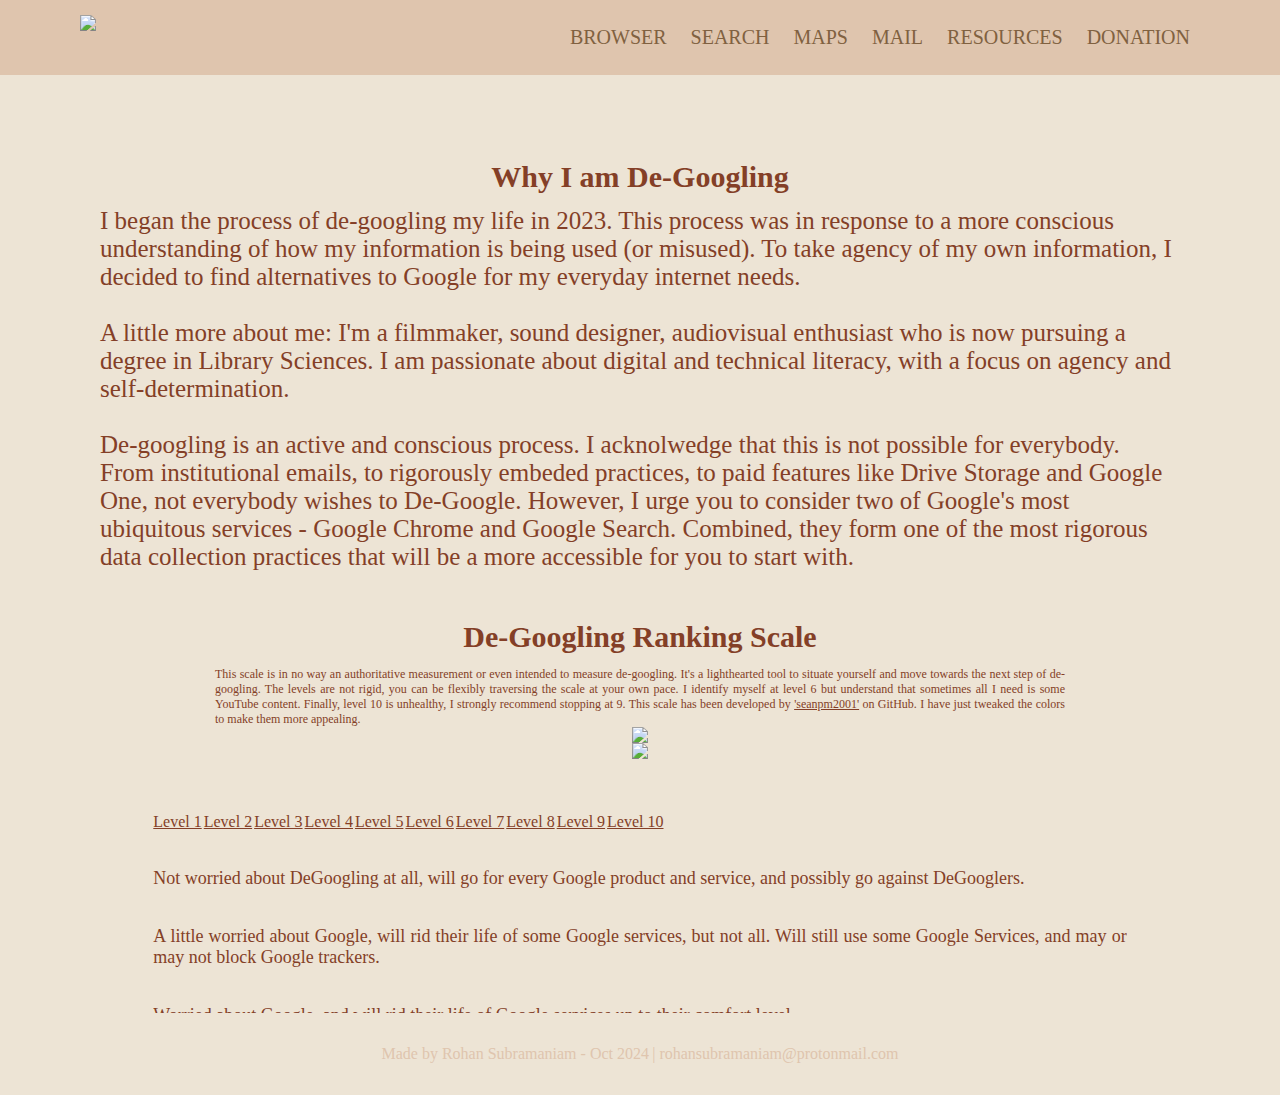
==== index.html @ 3adbcd00 "Add files via upload" ====
<!DOCTYPE html>
<html lang='en'>
<head>
    <meta charset="UTF-8">
    <meta name="viewport"
        content="width=device-width", initial-scale=1>
    <meta name="description"
        content="Explore resources and suggestions to de-google your life and finda alternatives to 
        the information monopoly by Google">
    <link rel="stylesheet" href="style.css">
    <link rel="icon" href="./00_degooglefaviconlogo.png">
    <title>De-Google Your Life</title>
</head>
  

<body>
      
<!--NAVIATION--> <!--to DO-->
 <nav>

    <a href="./index.html"> <img id="degoogle" src="./00_logo.png"> </a>

   <ul>       
       <li><a href="./Chrome.html">Browser</a></li>
       <li><a href="./Search.html">Search</a></li>
       <li><a href="./maps.html">Maps</a></li>
       <li><a href="./mail.html">Mail</a></li>
       <li><a href="./resources.html">Resources</a></li>
       <li><a href="./donation.html">Donation</a></li>
   </ul>
  </nav> 


<br>
<br>
<br>
<br>


<!--TOPBANNER-->

  <div class="topbanner">
     <h3> 
     Why I am De-Googling
     </h3>
     <p>
       I began the process of de-googling my life in 2023. 
       This process was in response to a more conscious understanding
        of how my information is being used (or misused). To take agency of my own information, I decided to find alternatives to Google for my everyday internet needs.
       <br>
       <br>
      A little more about me: I'm a filmmaker, sound designer, audiovisual enthusiast who is now pursuing a degree in Library Sciences. I am passionate about digital and technical literacy, with a focus on agency and self-determination. 
       <br>
       <br>
       De-googling is an active and conscious process. I acknolwedge that this is not possible for everybody. From institutional emails, to rigorously embeded practices, to paid features like Drive Storage and Google One, not everybody wishes to De-Google. However, I urge you to consider two of Google's most ubiquitous services - Google Chrome and Google Search. Combined, they form one of the most rigorous data collection practices that will be a more accessible for you to start with.   
       </p>
 </div>
<br>
<br>

<!--DegooglingScale-->
<div class="rankingscale">
    <h3>De-Googling Ranking Scale</h3>
        <div class="warningdiv">
            <p class ="degooglewarning">
                This scale is in no way an authoritative measurement or even intended to measure de-googling. It's a 
                lighthearted tool to situate yourself and move towards the next step of de-googling. The levels are not 
                rigid, you can be flexibly traversing the scale at your own pace. I identify myself at level 6 but understand 
                that sometimes all I need is some YouTube content. Finally, level 10 is unhealthy, I strongly recommend
                stopping at 9. This scale has been developed by <a href="https://github.com/seanpm2001/DeGoogle-Ranking-Scale">'seanpm2001'</a> on GitHub. I have just tweaked the colors to 
                make them more appealing.  
            </p>
        </div>
    <div class="scale1">
        <img class="degooglingscale" src="./00_degoogleranking.png">
        <img class="levels" src="./00_levels.png">
    </div>
    <br>
    <br>
    <br>

    <!--Tabs for the Levels-->
    <div class="tabbed" id="indextabs">
        <ul class="indexlist">
            <li class="indexing">
                <a href="#section1">Level 1</a>
            </li>
            <li class="indexing">
                <a href="#section2">Level 2</a>
            </li>
            <li class="indexing">
                <a href="#section3">Level 3</a>
            </li>
            <li class="indexing">
                <a href="#section4">Level 4</a>
            </li>
            <li class="indexing">
                <a href="#section5">Level 5</a>
            </li>
            <li class="indexing">
                <a href="#section6">Level 6</a>
            </li>
            <li class="indexing">
                <a href="#section7">Level 7</a>
            </li>
            <li class="indexing">
                <a href="#section8">Level 8</a>
            </li>
            <li class="indexing">
                <a href="#section9">Level 9</a>
            </li>
            <li class="indexing">
                <a href="#section10">Level 10</a>
            </li>

        </ul>
    
    
        <!-- Level 1 -->
    
        <section id="section1">
            <h2><em>Google Fanatic</em></h2>
            <div class="contentcontainer">
                <p class="normal">Not worried about DeGoogling at all, will go for every Google product and service, and possibly go against DeGooglers.
                </p>
            </div>
        </section>
     

         <!-- Level 2 -->
    
         <section id="section2">
            <h2><em>Google Cautious</em></h2>
                <div class="contentcontainer">
                    <p class="normal">A little worried about Google, will rid their life of some Google services, but not all. Will still use some Google Services, and may or may not block Google trackers.
                    </p>
                </div>
        </section>

         <!-- Level 3 -->
    
         <section id="section3">
            <h2><em>Google Anxious</em></h2>
                <div class="contentcontainer">
                    <p class="normal">Worried about Google, and will rid their life of Google services up to their comfort level.
                    </p>
                </div>
        </section>

         <!-- Level 4 -->
    
         <section id="section4">
            <h2><em>Meek Anti-Google</em></h2>
                <div class="contentcontainer">
                    <p class="normal">Will cut out as many Google products from their life as they can, and possibly turn down jobs that use Google services.
                    </p>
                </div>
        </section>

         <!-- Level 5 -->
    
         <section id="section5">
            <h2><em>Weak Anti-Google</em></h2>
                <div class="contentcontainer">
                    <p class="normal">Will cut out all Google products from their life, except for difficult ones to get rid of, such as YouTube, or Android.
                    </p>
                </div>
        </section>

         <!-- Level 6 -->
    
         <section id="section6">
            <h2><em>Medium Anti-Google</em></h2>
                <div class="contentcontainer">
                    <p class="normal">Will cut out all Google products from their life, and will actively try to avoid Android and YouTube as well.
                    </p>
                </div>
        </section>

         <!-- Level 7 -->
    
         <section id="section7">
            <h2><em>DeGoogler</em></h2>
                <div class="contentcontainer">
                    <p class="normal">Successfully cut out all Google products from their life, and will prevent themselves from getting into any other Google products.
                    </p>
                </div>
        </section>

         <!-- Level 8 -->
    
         <section id="section8">
            <h2><em>DeGoogler Strong</em></h2>
                <div class="contentcontainer">
                    <p class="normal">Has cut out all Google products from their life, not trying new Google services, and actively avoiding other services that have a strong emphasis on Google functionality. Will even turn down job offers that involve usage of Google products and services.
                    </p>
                </div>
        </section>

         <!-- Level 9 -->
    
         <section id="section9">
            <h2><em>Strict DeGoogler</em></h2>
                <div class="contentcontainer">
                    <p class="normal">Has cut out all Google products from their life, avoids all possible connections and pings to Google, won't use Google services, actively avoids sites that have a strong emphasis on Google functionality, will even block Google fonts and graphics.
                    </p>
                </div>
        </section>

         <!-- Level 10 -->
    
         <section id="section10">
            <h2><em>Pure Anti-Google</em></h2>
                <div class="contentcontainer">
                    <p class="normal"> Will go to the point where they won't enter a different room or building that uses Google products or services, or displays the word Google anywhere. Will not use anything Google, even fonts and graphics, will turn down Google related jobs, will go the point of total social isolation to prevent Google from entering their lives.
                    </p>
                </div>
        </section>
</div>


<!--FOOTER-->

 <div class="footer">
<span> Made by Rohan Subramaniam - Oct 2024</span>
<span> | rohansubramaniam@protonmail.com</span>
</div>




<!--script-->
<script type="text/javascript" src="./chrome.js"></script>

</body>
</html>
---- style.css ----
* {margin: 0px;
    padding: 0px;
     box-sizing: border-box;
     scrollbar-color: transparent transparent; /* thumb and track color */
     scrollbar-width: 0px;}

*::-webkit-scrollbar {
        width: 0;
      }
      
*::-webkit-scrollbar-track {
        background: transparent;
      }
      
*::-webkit-scrollbar-thumb {
        background: transparent;
        border: none;
      }
      
* {
        -ms-overflow-style: none;
      }
 
 body{background-color: #EDE4D5ff}
   
 
 nav{ 
     width: 100%;
     height: 75px;
     line-height: 45px;
     padding: 15px 80px 15px 80px;
     background-color: #DFC5AEff;
 }
 
 #degoogle {max-width: 100%; 
          max-height: 100%; 
          float: left; 
 
 }
 
 
 nav ul{ 
     float: right;}
 
 nav li{
     display: inline-block;
     list-style: none;
 }
 
 nav li a{
     font-size: 20px;
     text-transform: uppercase;
     font-family: Verdana;
     padding: 0px 10px;
     text-decoration: none;
     color: #806140;
 }
 
 nav li a:hover{
     color: #b26c59;
     transition: all 0.4s ease 0s;
 }
 

 .searchphoto{
    display:flex;
 }

 .searchphoto2{
    display:flex;
 }


.mapsphoto{
  display:flex;
}
 .searchphoto img{
    max-width: 800px;
    min-height: 200px;
    margin-left: auto;
    margin-right: auto;
 }

 .mapsphoto img{
  max-width: 200px;
  min-height: 200px;
  margin-left: auto;
  margin-right: auto;
}

.searchphoto2 img{
    max-width:200px;
    margin-left:auto;
    margin-right:auto;
}

 
 .topbanner{
     font-family: 'Lucida', monospace;
     margin-left: 100px;
     margin-right: 100px;
 }
 
 .topbanner h3, .rankingscale h3{
     line-height: 60px;
     color: #843F27ff;
     text-align: center;
     font-size:30px;
     font-family: Verdana;
 }

 
 .topbanner p{
     top: 65px;
     font-size: 25px;
     color: #843F27ff;
     font-family: Verdana;
     
 }


.scale1{
    display: flex;
    flex-direction: column;
    justify-content: center;
    align-items: center;
    column-gap: 1px;
}
 
.scale1 img{
    max-width:900px;    
}

.scale1 .levels{
    max-width:900px;
}

.space-maps {
  height: 20px;
}
 
 .space {
    height: 50px;
  }
  .reason {
    display: block;
    margin-left: auto;
    margin-right: auto;
    width: 800px;
  }
  
  .reason h3{
    font-size: 50px;
    line-height: 30px;
    padding-bottom: 30px;
    color: #843F27ff;
    font-family: Tahoma;
  }

  .reason2 {
   display: block;
   margin-left: 18%;

  }
  
  .reason2 h3{
    font-size: 70px;
    line-height: 30px;
    padding-bottom: 30px;
    color: #843F27ff;
    font-family: Tahoma;
  }

  .reason2 h2{
    font-size: 32px;
    line-height: 36px;
    padding-bottom: 30px;
    color: #843F27ff;
    font-family: Tahoma;
  }

  .reason2 h4{
    font-size: 24px;
    line-height: 36px;
    padding-bottom: 30px;
    color: #843F27ff;
    font-family: Tahoma;
    margin-right: 18%;
  }



  
  .reason p{
    color: #843F27ff;
    font-family: Verdana;
    line-height: 20px;
  }
  
  .reason li{
    color: #843F27ff;
    font-family: Verdana;
    line-height: 20px;
  }
  
  
  /* Accordian headers */
  .accordian{
    margin: auto;
    width: 800px;
  }
  
  .section-title{
      background: #EDE4D5ff;
      display: block;
  }
  
  .section-title h3{
    color: #843F27ff;  
      padding: 0.2em;
  }
  
  /* collapsing-section */
  .collapsing-section{
      display: block;
      background: #EDE4D5ff;
      
  }


  .collapsing-section p{
      margin: 0;
      color: #843F27ff;
      font-family: Verdana;
      text-align: justify;
    
  }

  .collapsing-section .indent{
    margin-left: 40px;
    color: #843F27ff;
      font-family: Verdana;
      line-height: 26px;
      text-align: justify;
  }


  
  .alternatives {
    display: block;
    margin-left: auto;
    margin-right: auto;
    width: 800px;
  }
  
  .alternatives h3{
    font-size: 50px;
    line-height: 30px;
    padding-bottom: 30px;
    color: #843F27ff;
    font-family: Tahoma;
  }
  
  
  
  
  * {
    color: inherit;
  }
  
  
  .tabbed {
    max-width: 60%;
    margin: auto;
    overflow-y: scroll;
    height: 600px;
      
  }


  #indextabs{
    max-width:76.05%;
    max-height:200px;
  }

  .tabbed .indexlist{
    padding: 0;
    margin: 0;
    display: flex;
    gap: 2px; /* Adjusts space between tabs */
    list-style-type: none;
}




  [role="tablist"] {
    padding: 0;
  }
  
  [role="tablist"] li, [role="tablist"] a {
    display: inline-block;
  }
  
  [role="tablist"] a {
    text-decoration: none;
    padding: 0.5rem 1.5em;
  }
  
  [role="tablist"] [aria-selected] {
    border: 2px solid #F3EBDFff ;
    background: #C8AF9Cff;
    border-bottom: 0;
    position: relative;
    top: 2px;
  }
  
  [role="tabpanel"] {
    border: 2px solid #F3EBDFff;
    padding: 1.5rem;
    background: #C8AF9Cff;

  }
  
  [role="tabpanel"] * + * {
    margin-top: 0.75rem;
  }
  
  *:focus {
    outline: none;
    box-shadow: inset 0 0 0 4px #843F27ff;
  }
  
  @media (max-width: 550px) {
    
    [role="tablist"] li, [role="tablist"] a {
      display: block;
      position: static;
    }
    
    [role="tablist"] a {
      border: 2px solid #222 !important;
    }
    
    [role="tablist"] li + li a {
      border-top: 0 !important;
    }
    
    [role="tablist"] [aria-selected] {
      position: static;
    }
    
    [role="tablist"] [aria-selected]::after {
      content: '\0020⬅';
    }
    
    [role="tabpanel"] {
      border-top: 0;
    }
    
  }

  .tabbed li a{
  font-family:Verdana;
  color: #843F27ff;
  font-size: 18px;
  }


  .tabbed .indexing a{
    font-family:Verdana;
    color: #843F27ff;
    font-size: 16px;
  }
  
  #section1 h2, #section2 h2, #section3 h2, #section4 h2, #section5 h2, #section6 h2, 
  #section7 h2, #section8 h2, #section9 h2, #section10 h2{
    font-family:Verdana;
    color: rgb(237, 228, 213);
    font-size: 32px;
  }

  .contentcontainer{
    display:flex;
    align-items:center;
    justify-content: space-between;
    flex-wrap: nowrap;
    flex-direction: row;
    gap: 24px; /* Adds space between the text and image */
  }

  .mapalternatives1{
    background-image: url('00_applemapsscreenshot.png');
    background-size: cover;
    background-repeat: no-repeat;
    min-height: 300px;
  }

  .mapalternatives2{
    background-image: url('00_OSMAndMapExample.PNG');
    background-blend-mode:multiply;
    opacity: 0.8;
    background-size: cover;
    background-repeat: no-repeat;
    min-height: 300px;
  }

  .mapalternatives2 img{
    box-shadow: 4px 4px 4px #000000;
  }

  .mapalternatives3{
    background-image: url('00_herewegomapexample.png');
    background-blend-mode:multiply;
    background-size: cover;
    background-repeat: no-repeat;
    min-height: 250px;
  }

  .mapalternatives3 img{
    box-shadow: 4px 4px 4px #000000;
  }
 
  .mapalternatives4{
    background-image: url('00_openstreetmapsscreenshot.png');
    background-size: cover;
    background-repeat: no-repeat;
    min-height: 250px;
  }

  .mapalternatives4 img{
    box-shadow: 2px 2px 4px #000000;;
  }
  
  .OSMheader{
    text-shadow: 2px 2px 5px #301d18;
  }


  #section1 p.squishmap, #section2 p.squishmap, #section3 p.squishmap, #section4 p.squishmap, #section5 p.squishmap{
    font-family: Verdana;
    color:rgba(237, 228, 213);
    font-size: 18px;
    text-align: justify;
    background-color: rgba(11, 8, 2, 0.30);
  }

  .contentcontainer2{
    display:flex;
    align-items:center;
    justify-content: space-between;
    flex-wrap: nowrap;
    flex-direction: row;
    gap: 5px; /* Adds space between the text and image */
  }







  .contentcontainer2 .videolink{
    font-family:Verdana;
    color:#843F27ff;
    font-size: 16px;
  }

  .contentcontainer2 .videothumbnail{
    max-width: 200px;
  }




  #section1 p.squish, #section2 p.squish, #section3 p.squish, #section4 p.squish, #section5 p.squish{
    font-family: Verdana;
    color:#843F27ff;
    font-size: 18px;
    text-align: justify;
  }

  #section1 p.normal, #section2 p.normal, #section3 p.normal, #section4 p.normal, #section5 p.normal,
  #section6 p.normal, #section7 p.normal, #section8 p.normal, #section9 p.normal, #section10 p.normal{
    font-family: Verdana;
    color:#843F27ff;
    font-size: 18px;
    text-align: justify;
  }

 .ranking{
        display: flex;
        align-items: baseline;
        justify-content: center;
 }

 .ranking h4{
    line-height: 30px;
    font-family: Verdana;
    padding-left:20px;
    padding-right:20px;
    color:#843F27ff;
 }
 
 .rankresults{
    display: flex;
    align-items: baseline; /* or try 'center' */
    justify-content: center;
}
.rankresults h4{
    line-height: 1.5; /* Adjust to fit your layout */
    font-family: Verdana;
    padding-left:40px;
    padding-right:40px;
    color:#843F27ff;
    margin: 0; /* Ensures no extra spacing */
 }
 .rankresults2{
  display: flex;
  align-items: baseline; /* or try 'center' */
  justify-content: center;
}


.rankresults2 #rankresleft{
  line-height: 1.5; /* Adjust to fit your layout */
  font-family: Verdana;
  padding-left:40px;
  padding-right:45px;
  color:#843F27ff;
  margin: 0; /* Ensures no extra spacing */
}

.rankresults2 #rankresright{
  line-height: 1.5; /* Adjust to fit your layout */
  font-family: Verdana;
  padding-left:50px;
  padding-right:40px;
  color:#843F27ff;
  margin: 0; /* Ensures no extra spacing */
}
 
 .browserlogo{
    max-height:110px;
    max-width: 110px;
    border-radius: 20px;
 }


 .resourcecontainer{
    display:flex;
    flex-direction: column;
    flex-wrap: wrap;
    align-items: flex-start;
    margin-left:10px;
    margin-right: 20px;
 }

 .resourcecontainer h3{
    color:#843F27ff;
    text-align: justify;
    line-height: 20px;
    margin-bottom: 10px;
    font-size: 16px;
    font-family: Verdana;
 }









 #startpage{
    height: 60px;
    width: 120px;
 }
  
  .footer {
    position: relative;
    bottom: 0;
    left: 0;
    right: 0;
    padding: 2rem;
    background:#EDE4D5ff;
    color: #DFC5AEff;
    font-weight: 500;
    display: flex;
    justify-content: center;
    align-items: center;
    gap: 0.2rem;
  }



.tabicons{
    display:flex;
    align-items: center;
    justify-content: space-between;
    gap: 10px;
}

.resourceicon{
    max-width:30px;
    max-height:30px;
}


.breakline{
    background:#EDE4D5ff;
    height: 1px;
    border:none;

}

.warningdiv{
    display:flex;
    flex-direction: row;
    margin-left:auto;
    margin-right:auto;
    max-width: 850px;
}


.degooglewarning{
    font-family: Verdana;
    font-size: 12px;
    color:#843F27ff;
    text-align: justify;

}



.donationresearch{
  max-width: 875px;
  background-color:#DFC5AEff;
  display: flex;
  flex-direction: column;
  margin: auto;
}

.donationtitle{
  display: flex;
  flex-direction: row;
  max-height: 100px;
  margin-top: 50px;
  justify-content: space-around;

}

.donationresearch h2{
  padding-top: 30px;
  font-size: 30px;

  color: #843F27ff;
  font-family: Tahoma;
}


.donationresearch h3{
  padding-top: 20px;
  padding-left: 50px;
  color: #843F27ff;
  font-family: Tahoma;
}

.donationresearch p{
  padding-left: 50px;
  padding-right: 50px;
  padding-top: 20px;
  padding-bottom: 20px;
  color: #843F27ff;
  font-family: Tahoma;
  line-height: 22px;
}

.donationresearch ul{
  padding-left: 50px;
  padding-right: 50px;
  padding-top: 20px;
  line-height: 22px;
  padding-bottom: 20px;
  color: #843F27ff;
  font-family: Tahoma;
}

.donationlogos{
  max-width: 100px;
  max-height: 100px;
  box-shadow: 1px 1px 5px #301d18;
}
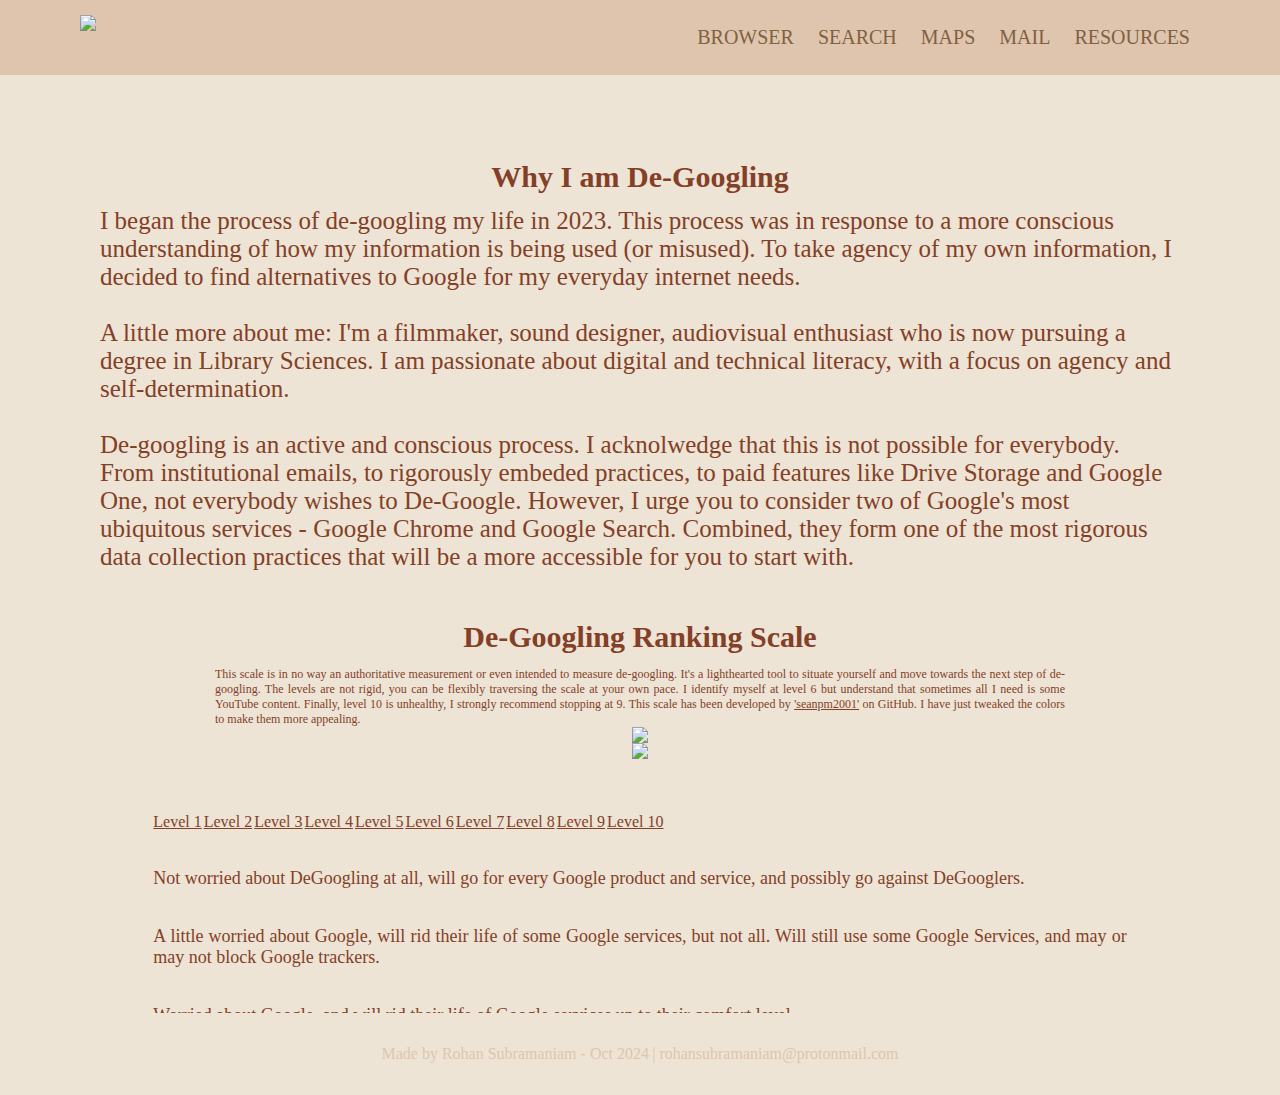
==== commit 1cd55957: "removing donation page" ====
--- a/index.html
+++ b/index.html
@@ -26,7 +26,6 @@
        <li><a href="./maps.html">Maps</a></li>
        <li><a href="./mail.html">Mail</a></li>
        <li><a href="./resources.html">Resources</a></li>
-       <li><a href="./donation.html">Donation</a></li>
    </ul>
   </nav> 
 
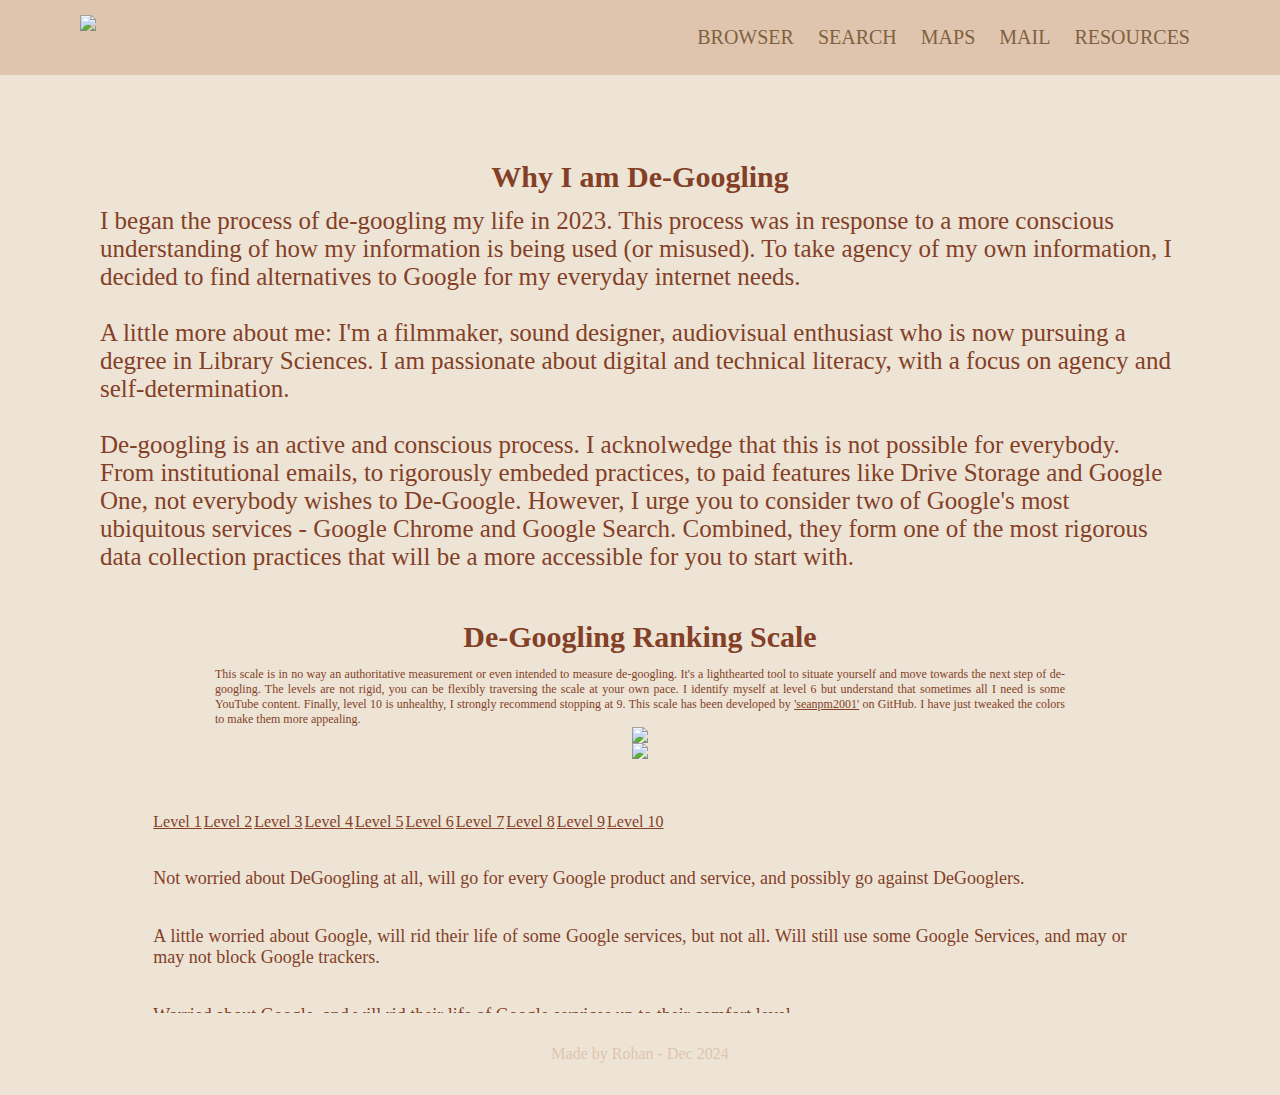
==== commit 544c6282: "Update index.html" ====
--- a/index.html
+++ b/index.html
@@ -221,8 +221,7 @@
 <!--FOOTER-->
 
  <div class="footer">
-<span> Made by Rohan Subramaniam - Oct 2024</span>
-<span> | rohansubramaniam@protonmail.com</span>
+<span> Made by Rohan - Dec 2024</span>
 </div>
 
 
@@ -232,4 +231,4 @@
 <script type="text/javascript" src="./chrome.js"></script>
 
 </body>
-</html>+</html>
